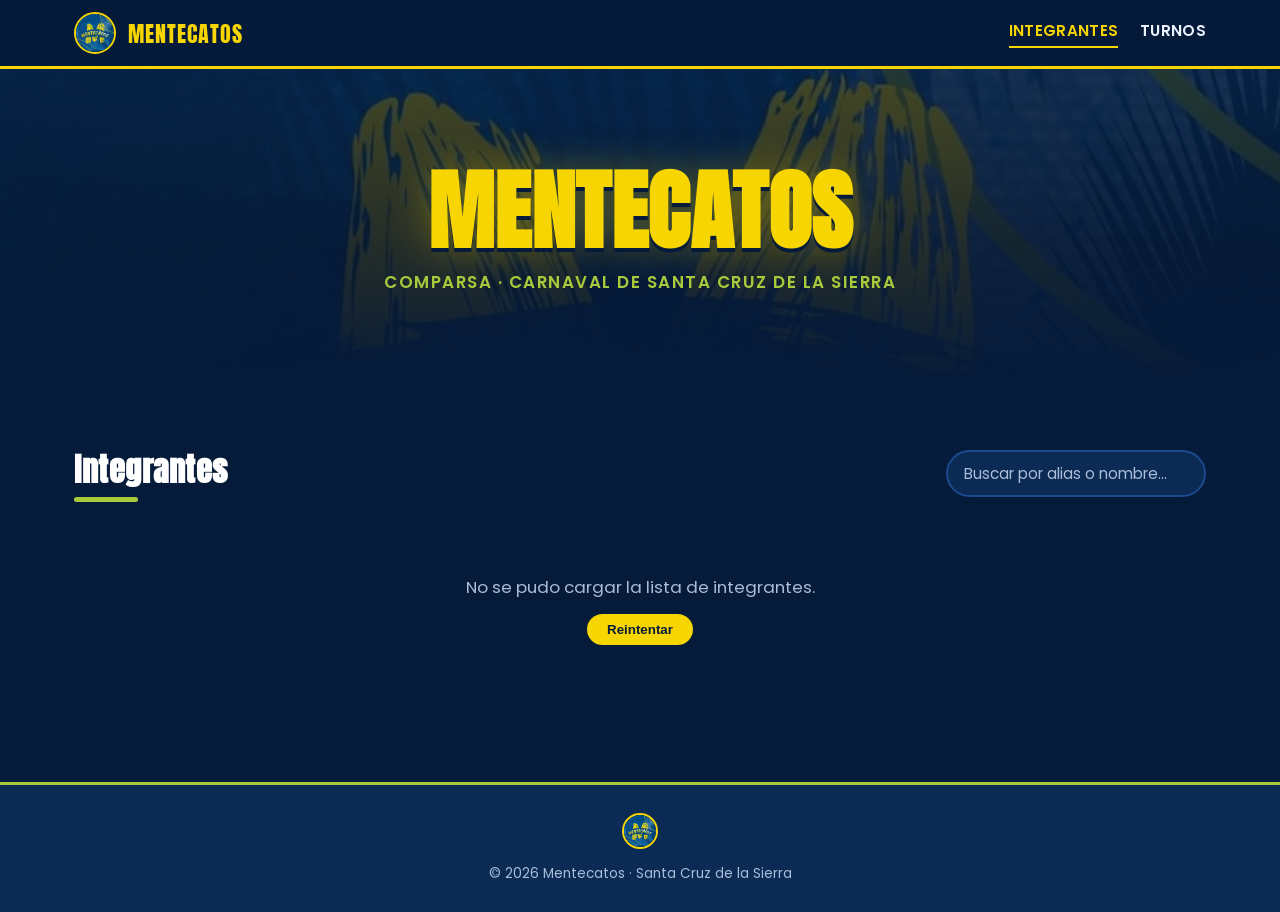
==== index.html @ ec60bcd0 "cambios" ====
<!DOCTYPE html>
<html lang="es">
<head>
    <meta charset="UTF-8">
    <meta name="viewport" content="width=device-width, initial-scale=1.0">
    <title>Mentecatos · Comparsa Santa Cruz</title>
    <meta name="description" content="Integrantes de la comparsa Mentecatos - Carnaval de Santa Cruz de la Sierra.">
    <link rel="icon" href="images/logo.jpg">

    <meta property="og:type" content="website">
    <meta property="og:url" content="https://mentecatossc.github.io/">
    <meta property="og:title" content="Mentecatos · Comparsa Santa Cruz">
    <meta property="og:description" content="Integrantes de la comparsa Mentecatos - Carnaval de Santa Cruz de la Sierra.">
    <meta property="og:image" content="https://mentecatossc.github.io/images/logo.jpg">
    <meta property="og:image:width" content="960">
    <meta property="og:image:height" content="960">
    <meta name="twitter:card" content="summary_large_image">
    <meta name="twitter:title" content="Mentecatos · Comparsa Santa Cruz">
    <meta name="twitter:description" content="Integrantes de la comparsa Mentecatos - Carnaval de Santa Cruz de la Sierra.">
    <meta name="twitter:image" content="https://mentecatossc.github.io/images/logo.jpg">
    <link rel="preconnect" href="https://fonts.googleapis.com">
    <link rel="preconnect" href="https://fonts.gstatic.com" crossorigin>
    <link href="https://fonts.googleapis.com/css2?family=Anton&family=Poppins:wght@400;500;600;700&display=swap" rel="stylesheet">
    <link rel="stylesheet" href="style.css"/>
</head>
<body>
    <header class="site-header">
        <div class="container header-inner">
            <a class="brand" href="#">
                <img class="brand-logo" src="images/logo.jpg" alt="Logo comparsa Mentecatos">
                <span class="brand-name">Mentecatos</span>
            </a>
            <nav class="site-nav" aria-label="Secciones">
                <a href="index.html" class="active" aria-current="page">Integrantes</a>
                <a href="turnos/index.html">Turnos</a>
            </nav>
        </div>
    </header>

    <section class="hero">
        <div class="hero-bg" style="background-image:url('images/logo.jpg')" aria-hidden="true"></div>
        <div class="hero-overlay" aria-hidden="true"></div>
        <div class="container hero-content">
            <h1 class="hero-title">Mentecatos</h1>
            <p class="hero-tagline">Comparsa &middot; Carnaval de Santa Cruz de la Sierra</p>
        </div>
        <svg class="hero-wave" viewBox="0 0 1440 80" preserveAspectRatio="none" aria-hidden="true">
            <path d="M0,40 C240,80 480,0 720,20 C960,40 1200,90 1440,30 L1440,80 L0,80 Z"></path>
        </svg>
    </section>

    <main class="container">
        <section id="integrantes" class="members-section">
            <div class="section-header">
                <h2>Integrantes</h2>
                <div class="search-box">
                    <input type="search" id="search-input" placeholder="Buscar por alias o nombre..." aria-label="Buscar integrante">
                </div>
            </div>

            <p id="status-msg" class="status-msg">Cargando integrantes...</p>
            <p id="empty-msg" class="status-msg" hidden>No se encontraron integrantes con ese criterio.</p>

            <div id="members-grid" class="members-grid" hidden></div>
        </section>
    </main>

    <footer class="site-footer">
        <div class="container">
            <img class="footer-logo" src="images/logo.jpg" alt="Mentecatos">
            <p>&copy; <span id="year"></span> Mentecatos &middot; Santa Cruz de la Sierra</p>
        </div>
    </footer>

    <script src="shared.js"></script>
    <script src="index.js"></script>
</body>
</html>
---- style.css ----
:root {
    --blue-900: #061b3a;
    --blue-800: #0b2a54;
    --blue-700: #123a72;
    --blue-600: #1a4a8f;
    --yellow: #f6d500;
    --yellow-dark: #d9ba00;
    --green: #a8c93c;
    --green-dark: #8bab24;
    --white: #ffffff;
    --ink: #eaf1ff;
    --muted: #a9bdda;
    --card-bg: #0e2f5e;
    --radius: 16px;
    --shadow: 0 10px 30px rgba(2, 12, 30, 0.45);
}

* {
    box-sizing: border-box;
}

html {
    scroll-behavior: smooth;
}

body {
    margin: 0;
    background: var(--blue-900);
    color: var(--ink);
    font-family: "Poppins", system-ui, sans-serif;
    -webkit-font-smoothing: antialiased;
}

h1, h2, h3 {
    font-family: "Anton", sans-serif;
    letter-spacing: 0.5px;
    margin: 0;
}

.container {
    width: 100%;
    max-width: 1180px;
    margin: 0 auto;
    padding: 0 24px;
}

/* Header */
.site-header {
    position: sticky;
    top: 0;
    z-index: 50;
    background: rgba(6, 27, 58, 0.9);
    backdrop-filter: blur(8px);
    border-bottom: 3px solid var(--yellow);
}

.header-inner {
    display: flex;
    align-items: center;
    justify-content: space-between;
    flex-wrap: wrap;
    gap: 12px;
    padding-top: 12px;
    padding-bottom: 12px;
}

.brand {
    display: flex;
    align-items: center;
    gap: 12px;
    text-decoration: none;
}

.site-nav {
    display: flex;
    align-items: center;
    gap: 22px;
}

.site-nav a {
    color: var(--ink);
    text-decoration: none;
    font-weight: 600;
    font-size: 0.95rem;
    letter-spacing: 0.3px;
    text-transform: uppercase;
    padding-bottom: 4px;
    border-bottom: 2px solid transparent;
    transition: color 0.2s ease, border-color 0.2s ease;
}

.site-nav a:hover,
.site-nav a:focus-visible,
.site-nav a.active {
    color: var(--yellow);
    border-color: var(--yellow);
}

.brand-logo {
    width: 42px;
    height: 42px;
    border-radius: 50%;
    object-fit: cover;
    border: 2px solid var(--yellow);
}

.brand-name {
    font-family: "Anton", sans-serif;
    font-size: 1.4rem;
    color: var(--yellow);
    letter-spacing: 1px;
    text-transform: uppercase;
}

/* Hero */
.hero {
    position: relative;
    overflow: hidden;
    padding: 90px 0 70px;
    display: flex;
    align-items: center;
    justify-content: center;
    text-align: center;
    min-height: 320px;
}

.hero-bg {
    position: absolute;
    inset: 0;
    background-size: cover;
    background-position: center 30%;
    filter: saturate(1.1);
    transform: scale(1.08);
}

.hero-overlay {
    position: absolute;
    inset: 0;
    background: linear-gradient(180deg, rgba(6, 20, 46, 0.75) 0%, rgba(6, 20, 46, 0.88) 55%, var(--blue-900) 100%);
}

.hero-content {
    position: relative;
    z-index: 2;
}

.hero-title {
    font-size: clamp(3rem, 9vw, 5.5rem);
    color: var(--yellow);
    text-shadow: 0 4px 0 var(--blue-900), 0 0 40px rgba(246, 213, 0, 0.35);
    line-height: 1;
    text-transform: uppercase;
}

.hero-tagline {
    margin-top: 14px;
    color: var(--green);
    font-weight: 600;
    font-size: 1.05rem;
    letter-spacing: 1.5px;
    text-transform: uppercase;
}

.hero-wave {
    position: absolute;
    left: 0;
    right: 0;
    bottom: -2px;
    width: 100%;
    height: 60px;
    z-index: 2;
}

.hero-wave path {
    fill: var(--blue-900);
}

/* Members section */
.members-section,
.page-section {
    padding: 56px 0 80px;
    scroll-margin-top: 84px;
}

/* Turnos */
.turnos-groups {
    display: flex;
    flex-direction: column;
    gap: 40px;
}

.turno-group-header {
    display: flex;
    align-items: center;
    gap: 14px;
    margin-bottom: 18px;
}

.turno-group-badge {
    width: 38px;
    height: 38px;
    flex-shrink: 0;
    border-radius: 50%;
    background: var(--yellow);
    color: var(--blue-900);
    font-family: "Anton", sans-serif;
    font-size: 1.1rem;
    display: flex;
    align-items: center;
    justify-content: center;
}

.turno-group-title {
    color: var(--white);
    font-size: 1.3rem;
    text-transform: uppercase;
}

.turno-members {
    display: grid;
    grid-template-columns: repeat(auto-fill, minmax(130px, 1fr));
    gap: 16px;
}

.turno-card {
    background: linear-gradient(160deg, var(--card-bg), var(--blue-700));
    border: 1px solid rgba(168, 201, 60, 0.25);
    border-radius: 14px;
    padding: 18px 10px 16px;
    text-align: center;
}

.turno-card .member-photo-wrap {
    width: 72px;
    height: 72px;
}

.turno-card .member-photo.placeholder {
    font-size: 1.4rem;
}

.turno-alias {
    margin: 0;
    font-family: "Anton", sans-serif;
    font-size: 1rem;
    color: var(--yellow);
    text-transform: uppercase;
    letter-spacing: 0.4px;
}

.turno-name {
    margin: 4px 0 0;
    font-size: 0.78rem;
    color: var(--muted);
}

.section-header {
    display: flex;
    flex-wrap: wrap;
    align-items: center;
    justify-content: space-between;
    gap: 16px;
    margin-bottom: 32px;
}

.section-header h2 {
    color: var(--white);
    font-size: 2rem;
    position: relative;
    padding-bottom: 8px;
}

.section-header h2::after {
    content: "";
    position: absolute;
    left: 0;
    bottom: 0;
    width: 64px;
    height: 5px;
    background: var(--green);
    border-radius: 4px;
}

.search-box input {
    width: 260px;
    max-width: 100%;
    padding: 10px 16px;
    border-radius: 999px;
    border: 2px solid var(--blue-600);
    background: var(--blue-800);
    color: var(--ink);
    font-family: inherit;
    font-size: 0.95rem;
    outline: none;
    transition: border-color 0.2s ease;
}

.search-box input::placeholder {
    color: var(--muted);
}

.search-box input:focus {
    border-color: var(--yellow);
}

.status-msg {
    text-align: center;
    color: var(--muted);
    padding: 40px 0;
    font-size: 1.05rem;
}

.status-msg .retry-btn {
    display: inline-block;
    margin-top: 14px;
    padding: 8px 20px;
    background: var(--yellow);
    color: var(--blue-900);
    border: none;
    border-radius: 999px;
    font-weight: 700;
    cursor: pointer;
}

.status-msg .retry-btn:hover {
    background: var(--yellow-dark);
}

.members-grid {
    display: grid;
    grid-template-columns: repeat(auto-fill, minmax(220px, 1fr));
    gap: 22px;
}

.member-card {
    background: linear-gradient(160deg, var(--card-bg), var(--blue-700));
    border-radius: var(--radius);
    padding: 26px 18px 22px;
    text-align: center;
    box-shadow: var(--shadow);
    border: 1px solid rgba(168, 201, 60, 0.25);
    position: relative;
    overflow: hidden;
    transition: transform 0.25s ease, box-shadow 0.25s ease;
}

.member-card::before {
    content: "";
    position: absolute;
    top: 0;
    left: 0;
    right: 0;
    height: 6px;
    background: linear-gradient(90deg, var(--yellow), var(--green));
}

.member-card:hover {
    transform: translateY(-6px);
    box-shadow: 0 18px 40px rgba(2, 12, 30, 0.6);
}

.member-photo-wrap {
    position: relative;
    width: 100px;
    height: 100px;
    margin: 0 auto 16px;
}

.member-photo {
    width: 100%;
    height: 100%;
    border-radius: 50%;
    object-fit: cover;
    border: 3px solid var(--yellow);
    background: var(--blue-600);
    display: block;
}

.member-photo-wrap .member-photo {
    position: absolute;
    inset: 0;
    margin: 0;
}

.member-photo.placeholder {
    display: flex;
    align-items: center;
    justify-content: center;
    font-family: "Anton", sans-serif;
    font-size: 2rem;
    color: var(--blue-900);
}

img.member-photo {
    opacity: 0;
    transition: opacity 0.35s ease;
}

img.member-photo.is-loaded {
    opacity: 1;
}

.member-alias {
    font-family: "Anton", sans-serif;
    font-size: 1.35rem;
    color: var(--yellow);
    text-transform: uppercase;
    letter-spacing: 0.5px;
    margin-bottom: 4px;
}

.member-name {
    color: var(--ink);
    font-size: 0.92rem;
    margin-bottom: 8px;
    min-height: 1.2em;
}

.member-birthday {
    display: inline-flex;
    align-items: center;
    gap: 6px;
    font-size: 0.82rem;
    color: var(--green);
    font-weight: 600;
    background: rgba(168, 201, 60, 0.12);
    padding: 4px 12px;
    border-radius: 999px;
}

/* Footer */
.site-footer {
    background: var(--blue-800);
    border-top: 3px solid var(--green);
    padding: 28px 0;
    text-align: center;
    color: var(--muted);
}

.footer-logo {
    width: 36px;
    height: 36px;
    border-radius: 50%;
    object-fit: cover;
    margin-bottom: 8px;
    border: 2px solid var(--yellow);
}

.site-footer p {
    margin: 0;
    font-size: 0.85rem;
}

@media (max-width: 480px) {
    .section-header {
        flex-direction: column;
        align-items: flex-start;
    }

    .search-box input {
        width: 100%;
    }
}
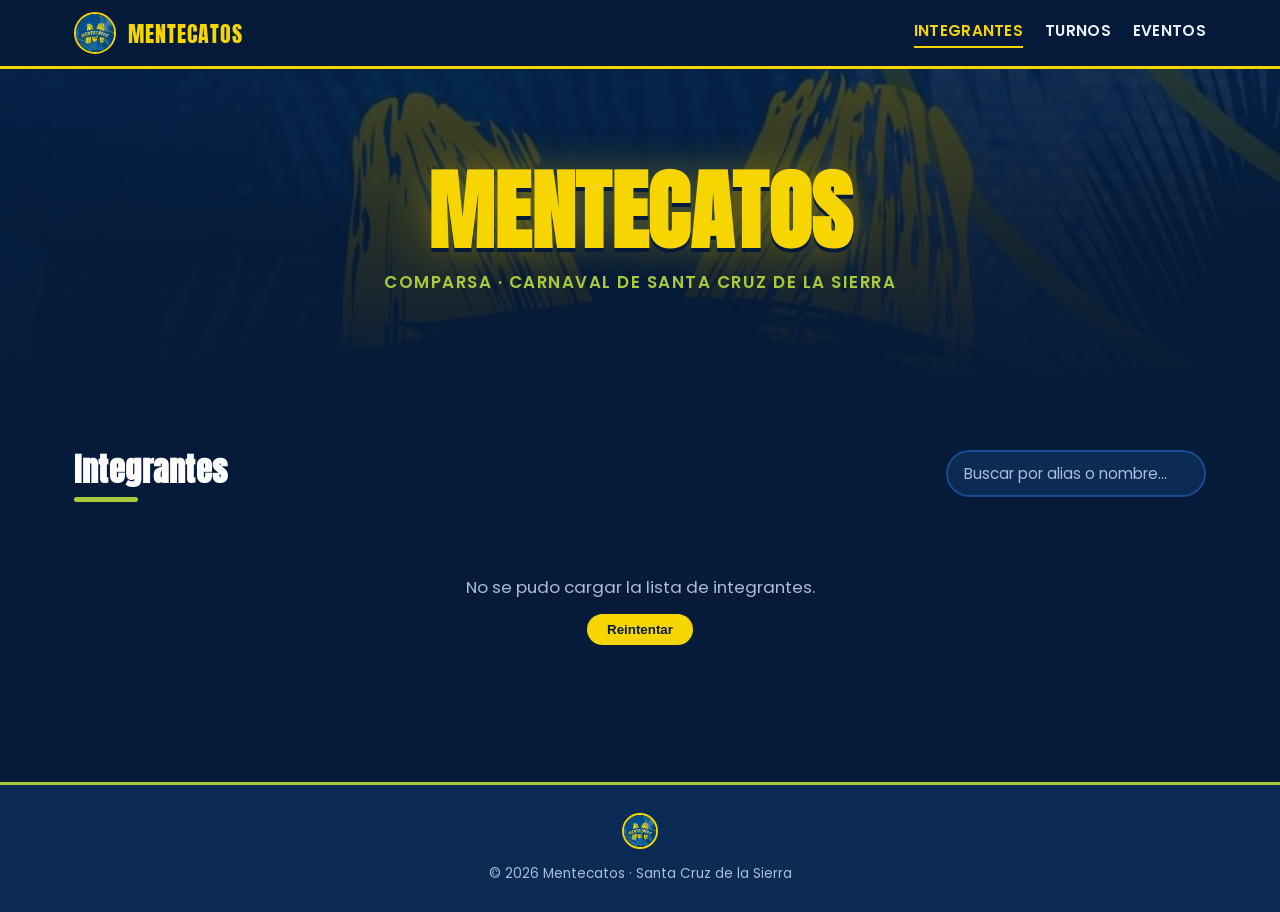
==== commit 50f2489f: "cambios" ====
--- a/index.html
+++ b/index.html
@@ -33,6 +33,7 @@
             <nav class="site-nav" aria-label="Secciones">
                 <a href="index.html" class="active" aria-current="page">Integrantes</a>
                 <a href="turnos/index.html">Turnos</a>
+                <a href="calendario/index.html">Eventos</a>
             </nav>
         </div>
     </header>
--- a/style.css
+++ b/style.css
@@ -19,6 +19,13 @@
     box-sizing: border-box;
 }
 
+/* Elements toggled via el.hidden = true also set their own `display`
+   (grid/flex/etc.), which otherwise overrides the browser's default
+   [hidden] rule and keeps them visible. */
+[hidden] {
+    display: none !important;
+}
+
 html {
     scroll-behavior: smooth;
 }
@@ -461,3 +468,79 @@
         width: 100%;
     }
 }
+
+/* Eventos */
+.calendar-card {
+    background: linear-gradient(160deg, var(--card-bg), var(--blue-700));
+    border: 1px solid rgba(168, 201, 60, 0.25);
+    border-radius: var(--radius);
+    box-shadow: var(--shadow);
+    padding: 12px;
+}
+
+.calendar-frame {
+    position: relative;
+}
+
+.calendar-card iframe {
+    display: block;
+    width: 100%;
+    height: 650px;
+    border: 0;
+    border-radius: 10px;
+}
+
+.calendar-spinner {
+    position: absolute;
+    inset: 0;
+    display: flex;
+    flex-direction: column;
+    align-items: center;
+    justify-content: center;
+    gap: 14px;
+    background: var(--card-bg);
+    border-radius: 10px;
+    z-index: 1;
+}
+
+.calendar-spinner p {
+    margin: 0;
+    color: var(--muted);
+    font-size: 0.9rem;
+}
+
+.spinner-ring {
+    width: 44px;
+    height: 44px;
+    border: 4px solid rgba(246, 213, 0, 0.25);
+    border-top-color: var(--yellow);
+    border-radius: 50%;
+    animation: spin 0.9s linear infinite;
+}
+
+@keyframes spin {
+    to {
+        transform: rotate(360deg);
+    }
+}
+
+.calendar-link {
+    text-align: center;
+    margin-top: 18px;
+}
+
+.calendar-link a {
+    color: var(--green);
+    font-weight: 600;
+    text-decoration: none;
+}
+
+.calendar-link a:hover {
+    color: var(--yellow);
+}
+
+@media (max-width: 600px) {
+    .calendar-card iframe {
+        height: 520px;
+    }
+}
